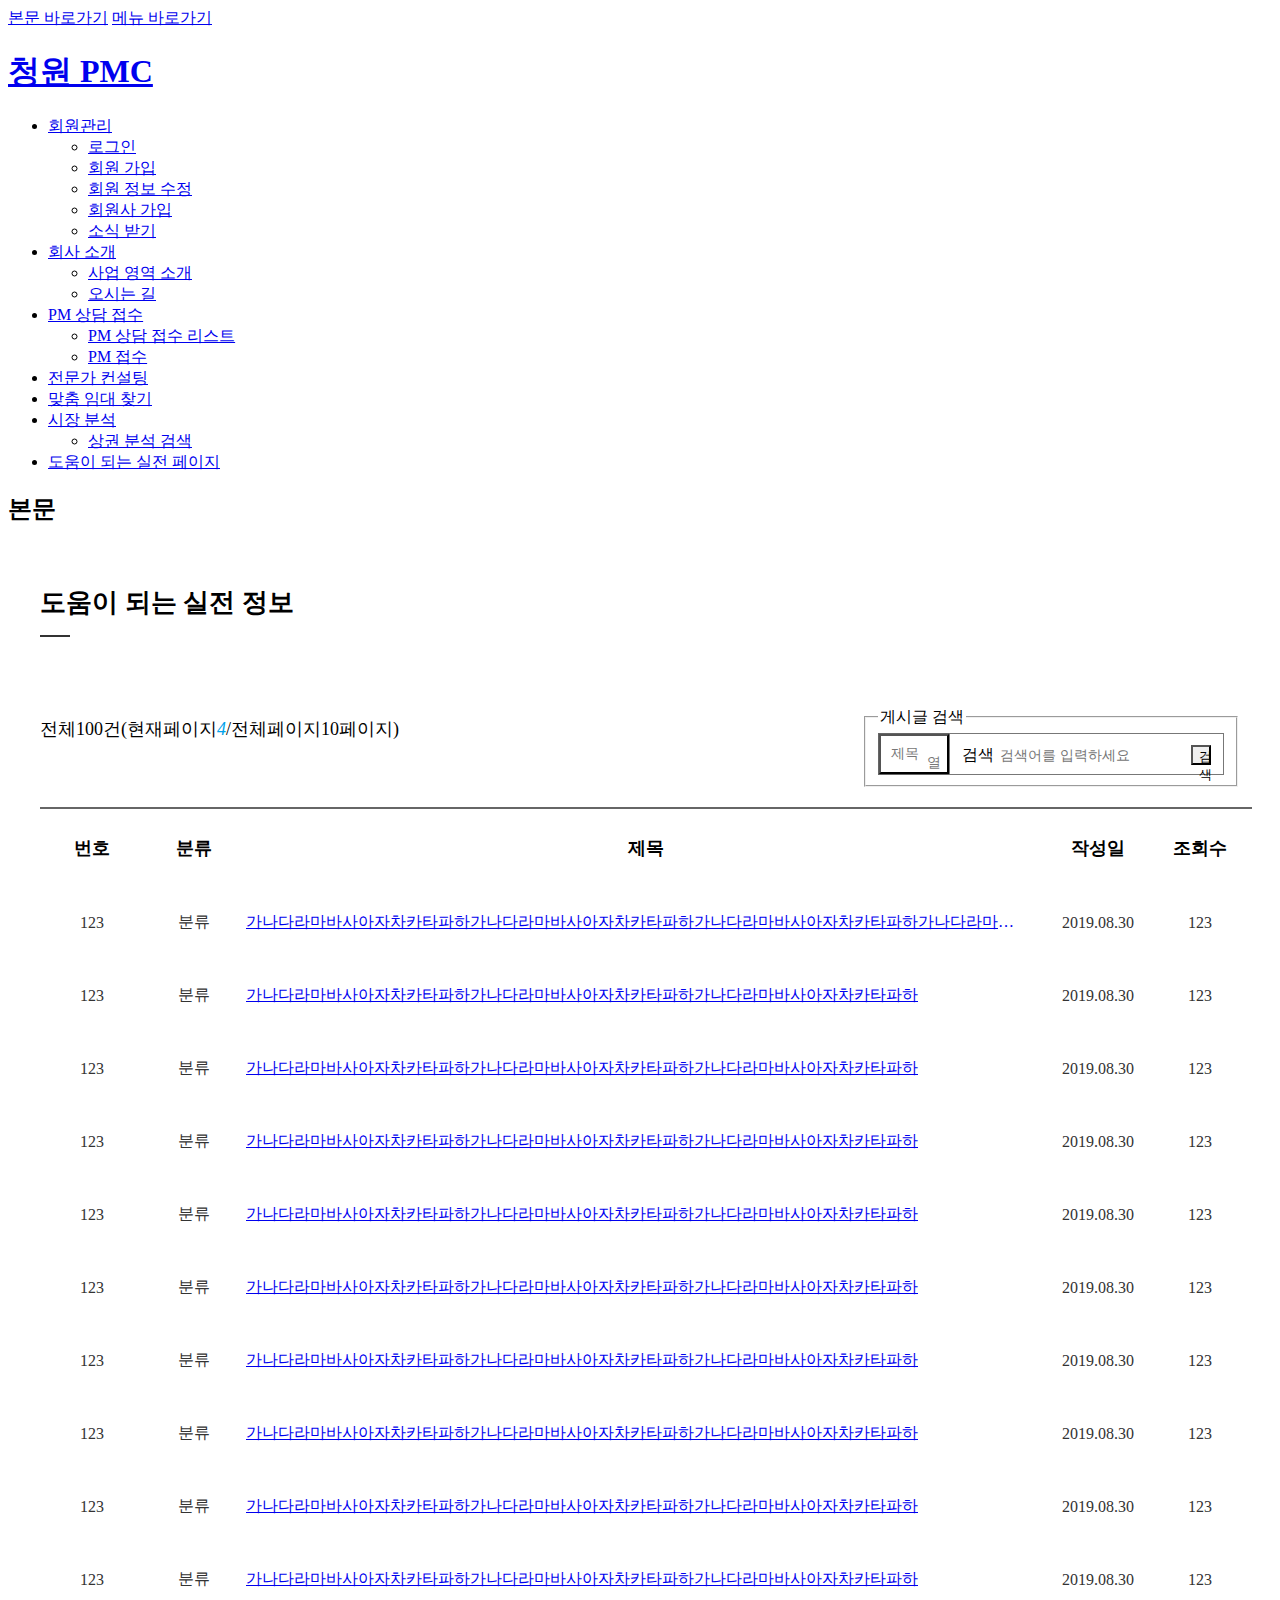
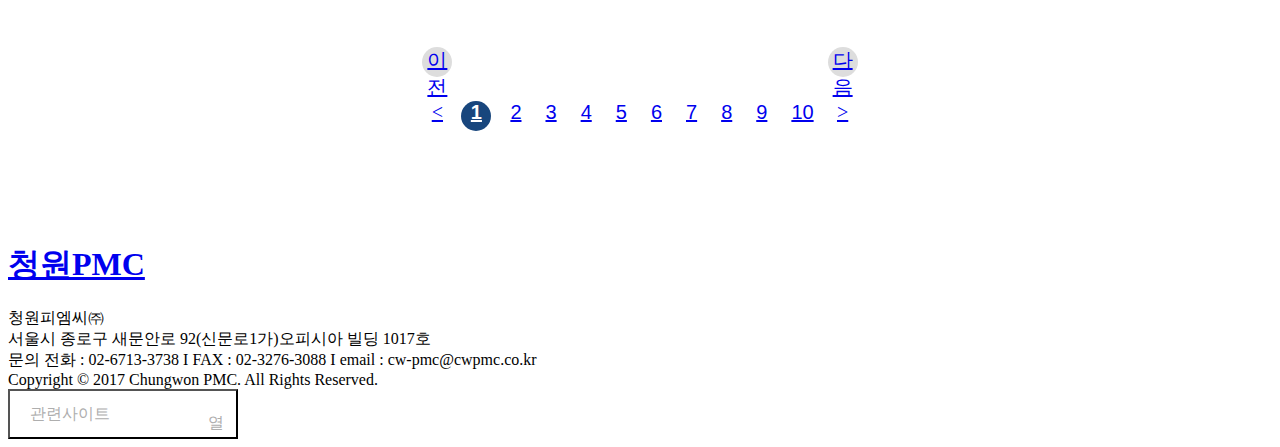
==== chungwon/sub/board_list.html @ f1d7195f "옥진수정파일" ====
<!DOCTYPE html>
<html lang="ko">
<head>
	<meta charset="UTF-8">
	<title>청원 PMC</title>
	<link rel="stylesheet" href="../css/font.css">
	<link rel="stylesheet" href="../css/common.css">
	<link rel="stylesheet" href="../css/main.css">
	<link rel="stylesheet" href="../css/jquery.bxslider.css">
	<script src="../js/jquery-1.12.4.min.js"></script>
	<script src="../js/jquery.bxslider.min.js"></script>
</head>
<body>
<div id="chwIndex">
	<a href="container">본문 바로가기</a>
	<a href="chwGnb">메뉴 바로가기</a>
</div>
<div class="chw_wrap">
	<div class="chw_header">
		<div class="inner_header">
			<h1><a href="#none" class="logo_chw">청원 PMC</a></h1>
			<ul class="list_gnb">
				<li>
					<a href="#none" class="link_gnb">회원관리</a>
					<ul class="list_sub">
						<li><a href="#none" class="link_sub">로그인</a></li>
						<li><a href="#none" class="link_sub">회원 가입</a></li>
						<li><a href="#none" class="link_sub">회원 정보 수정</a></li>
						<li><a href="#none" class="link_sub">회원사 가입</a></li>
						<li><a href="#none" class="link_sub">소식 받기</a></li>
					</ul>
				</li>
				<li>
					<a href="#none" class="link_gnb">회사 소개</a>
					<ul class="list_sub">
						<li><a href="#none" class="link_sub">사업 영역 소개</a></li>
						<li><a href="#none" class="link_sub">오시는 길</a></li>
					</ul>
				</li>
				<li>
					<a href="#none" class="link_gnb">PM 상담 접수</a>
					<ul class="list_sub">
						<li><a href="#none" class="link_sub">PM 상담 접수 리스트</a></li>
						<li><a href="#none" class="link_sub">PM 접수</a></li>
					</ul>
				</li>
				<li>
					<a href="#none" class="link_gnb">전문가 컨설팅</a>
				</li>
				<li>
					<a href="#none" class="link_gnb">맞춤 임대 찾기</a>					
				</li>
				<li>
					<a href="#none" class="link_gnb">시장 분석</a>
					<ul class="list_sub">
						<li><a href="#none" class="link_sub">상권 분석 검색</a></li>
					</ul>
				</li>
				<li>
					<a href="#none" class="link_gnb">도움이 되는 실전 페이지</a>
				</li>
			</ul>
		</div>
	</div>
	<div id="container" class="chw_cont"><!-- 콘텐츠 영역 표시를 위한 임시 스타일 -->
		<h2 class="screen_out">본문</h2>
		<h3 class="tit_sign">도움이 되는 실전 정보</h3>
		<div class="wrap_table">
			<div class="board_top">
				<span class="txt_board">전체100건(<span class="screen_out">현재페이지</span><em>4</em>/<span class="screen_out">전체페이지</span>10페이지)</span>
				<div class="search_board">
					<form action="#">
						<fieldset>
						<legend class="screen_out">게시글 검색</legend>
							<div class="opt_chw"><!-- 셀렉트박스 오픈시 opt_open 클래스추가 -->
								<button type="button" class="btn_opt">제목<span class="ico_chw ico_arrow">열기</span></button>
								<div class="list_opt">
									<a href="#none" class="link_opt">제목</a>
									<a href="#none" class="link_opt">내용</a>
								</div>
							</div>
							<div class="wrap_inp">
								<label for="inpSearch" class="screen_out">검색</label>
								<input type="text" id="inpSearch" class="inp_g" placeholder="검색어를 입력하세요">
								<button type="button" class="btn_search ico_chw">검색</button>
							</div>
						</fieldset>
					</form>
				</div>
			</div>
			<table class="table_chw">
				<colgroup>
					<col width="100">
					<col width="100">
					<col width="800">
					<col width="100">
					<col width="100">
				</colgroup>
				<thead class="table_head">
					<tr>
						<th scope="col">번호</th>
						<th scope="col">분류</th>
						<th scope="col">제목</th>
						<th scope="col">작성일</th>
						<th scope="col">조회수</th>
					</tr>
				</thead>
				<tbody class="table_body">
					<tr>
						<td>123</td>
						<td>분류</td>
						<td><a href="#none" class="link_board">가나다라마바사아자차카타파하가나다라마바사아자차카타파하가나다라마바사아자차카타파하가나다라마바사아자차카타파하가나다라마바사아자차카타파하가나다라마바사아자차카타파하</a></td>
						<td>2019.08.30</td>
						<td>123</td>
					</tr>
					<tr>
						<td>123</td>
						<td>분류</td>
						<td><a href="#none" class="link_board">가나다라마바사아자차카타파하가나다라마바사아자차카타파하가나다라마바사아자차카타파하</a></td>
						<td>2019.08.30</td>
						<td>123</td>
					</tr>
					<tr>
						<td>123</td>
						<td>분류</td>
						<td><a href="#none" class="link_board">가나다라마바사아자차카타파하가나다라마바사아자차카타파하가나다라마바사아자차카타파하</a></td>
						<td>2019.08.30</td>
						<td>123</td>
					</tr>
					<tr>
						<td>123</td>
						<td>분류</td>
						<td><a href="#none" class="link_board">가나다라마바사아자차카타파하가나다라마바사아자차카타파하가나다라마바사아자차카타파하</a></td>
						<td>2019.08.30</td>
						<td>123</td>
					</tr>
					<tr>
						<td>123</td>
						<td>분류</td>
						<td><a href="#none" class="link_board">가나다라마바사아자차카타파하가나다라마바사아자차카타파하가나다라마바사아자차카타파하</a></td>
						<td>2019.08.30</td>
						<td>123</td>
					</tr>
					<tr>
						<td>123</td>
						<td>분류</td>
						<td><a href="#none" class="link_board">가나다라마바사아자차카타파하가나다라마바사아자차카타파하가나다라마바사아자차카타파하</a></td>
						<td>2019.08.30</td>
						<td>123</td>
					</tr>
					<tr>
						<td>123</td>
						<td>분류</td>
						<td><a href="#none" class="link_board">가나다라마바사아자차카타파하가나다라마바사아자차카타파하가나다라마바사아자차카타파하</a></td>
						<td>2019.08.30</td>
						<td>123</td>
					</tr>
					<tr>
						<td>123</td>
						<td>분류</td>
						<td><a href="#none" class="link_board">가나다라마바사아자차카타파하가나다라마바사아자차카타파하가나다라마바사아자차카타파하</a></td>
						<td>2019.08.30</td>
						<td>123</td>
					</tr>
					<tr>
						<td>123</td>
						<td>분류</td>
						<td><a href="#none" class="link_board">가나다라마바사아자차카타파하가나다라마바사아자차카타파하가나다라마바사아자차카타파하</a></td>
						<td>2019.08.30</td>
						<td>123</td>
					</tr>
					<tr>
						<td>123</td>
						<td>분류</td>
						<td><a href="#none" class="link_board">가나다라마바사아자차카타파하가나다라마바사아자차카타파하가나다라마바사아자차카타파하</a></td>
						<td>2019.08.30</td>
						<td>123</td>
					</tr>
				</tbody>
			</table>
			<div class="paging_chw">
				<a href="#none" class="link_direction"><span class="screen_out">이전</span>&#60;</a>
				<a href="#none" class="link_paging active">1</a>
				<a href="#none" class="link_paging">2</a>
				<a href="#none" class="link_paging">3</a>
				<a href="#none" class="link_paging">4</a>
				<a href="#none" class="link_paging">5</a>
				<a href="#none" class="link_paging">6</a>
				<a href="#none" class="link_paging">7</a>
				<a href="#none" class="link_paging">8</a>
				<a href="#none" class="link_paging">9</a>
				<a href="#none" class="link_paging">10</a>
				<a href="#none" class="link_direction"><span class="screen_out">다음</span>&#62;</a>
			</div>
		</div>
	</div>
	<div class="chw_footer">
		<div class="inner_footer">
			<h1><a href="#none" class="logo_chw">청원PMC</a></h1>
			<div class="info_company">
				청원피엠씨㈜<br>
				서울시 종로구 새문안로 92(신문로1가)오피시아 빌딩 1017호<br> 
				문의 전화 : 02-6713-3738 I FAX : 02-3276-3088 I email : cw-pmc@cwpmc.co.kr<br>
				Copyright © 2017 Chungwon PMC. All Rights Reserved.
			</div>	
			<div class="opt_chw"><!-- 셀렉트박스 오픈시 opt_open 클래스추가 -->
				<button type="button" class="btn_opt">관련사이트<span class="ico_chw ico_arrow">열기</span></button>
				<div class="list_opt">
					<a href="http://www.iros.go.kr" target="_blank" class="link_opt">대법원 인터넷 등기소</a>
					<a href="http://www.molit.go.kr" target="_blank" class="link_opt">국토교통부</a>
					<a href="http://www.nts.go.kr/" target="_blank" class="link_opt">국세청</a>
					<a href="http://www.onnara.go.kr" target="_blank" class="link_opt">온나라 부동산정보포탈</a>
					<a href="http://www.koreit.co.kr" target="_blank" class="link_opt">한국 토지신탁</a>
					<a href="http://www.onbid.co.kr" target="_blank" class="link_opt">온비드</a>
					<a href="http://www.lh.or.kr" target="_blank" class="link_opt">한국토지주택공사</a>
				</div>
			</div>
		</div>
	</div>
</div>
<script src="../js/common.js"></script>
</body>
</html>
---- chungwon/css/main.css ----
@charset "utf-8";

/* 테이블 공통 */
.wrap_table{width:1200px;margin:0 auto;padding:30px 0}
.table_chw{width:100%;table-layout:fixed;border-top:2px solid #666}
.table_chw .table_head tr{border-bottom:1px solid #666}
.table_chw .table_body tr{border-bottom:1px solid #eee}
.table_chw .table_body tr:hover{background: #f1f1f1;}
.table_chw th{padding:25px 0;font-size:18px;;}
.table_chw td{padding:25px 0;font-size:16px;color:#333;text-align:center}
.table_chw td:nth-child(3){text-align:left}
.table_chw .link_board{display:block;overflow:hidden;width:100%;padding:0 30px 0 0;white-space:nowrap;text-overflow:ellipsis;box-sizing:border-box}

/* 페이징 공통 */
.paging_chw{padding:30px 0 0;text-align:center}
.paging_chw .link_direction{display:inline-block;width:30px;height:30px;border-radius:15px; background:#ddd; /*border:1px solid #777;*/font-size:20px}
.paging_chw .link_direction:hover{border-color:#18467d;color:#fff;background-color:#18467d;text-decoration:none}
.paging_chw .link_paging{margin:0 5px;padding:0 5px;font-size:20px;font-family:Noto Sans Light, AppleSDGothicNeo-Light,'Malgun Gothic','맑은 고딕',dotum,'돋움',sans-serif}
.paging_chw .link_paging:hover{font-weight:bold;color:#18467d;text-decoration:none}
.paging_chw .active {background: #18467d; display:inline-block; color:#fff; padding:0; border-radius: 15px; width:30px; height: 30px; font-weight:bold;}
.paging_chw .active:hover {color:#fff; font-weight: bold;}

/* 셀렉트박스 공통 */
.opt_chw{position:relative}
.opt_chw .btn_opt{overflow:hidden;position:relative;z-index:1;width:230px;height:50px;padding:0 18px 0 20px;font-size:16px;color:#aeaeae;background-color:#fff;box-sizing:border-box;text-align:left}
.opt_chw .list_opt{display:none;overflow:hidden;position:absolute;top:50px;left:0;width:100%;padding:10px 0;border-top:1px solid #f0f0f0;background-color:#fff;box-shadow:1px 1px 4px 0px rgba(0,0,0,.3)}
.opt_chw .link_opt{display:block;padding:7px 20px;font-size:14px}
.opt_chw .link_opt:hover{background-color:#f0f0f0;text-decoration:none}
.opt_chw .ico_arrow{float:right;width:10px;height:7px;margin:9px 0 0;background-position:0 -30px}
.opt_chw.opt_open .ico_arrow{background-position:-10px -30px}

/* 체크박스 공통 */
.chk_g {position:relative}
.chk_g .inp_chk{position:absolute;top:0;left:0;width:100%;height:100%;opacity:0.01}
.chk_g .inp_chk:checked + .lab_chk{background-position:-70px -20px}
.chk_g .lab_chk{display:inline-block;width:20px;height:20px;vertical-align:top;background-position:-50px -20px}

/* 콘텐츠 */
.chw_cont{padding:0 0 60px}

.chw_service{overflow:hidden;width:1200px;margin:0 auto}
.chw_service + .cont_area{padding:20px 0 0}
.info_service{float:left;width:586px}
.info_service .item_slide{height:400px;padding:84px 0 0 50px;background-repeat:no-repeat;background-size:cover;box-sizing:border-box}
.info_service .tit_service{font-size:30px;color:#fff}
.info_service .desc_g{padding:35px 0 0;font-size:18px;color:#fff}
.info_service .link_detail{display:block;width:125px;height:40px;margin:50px 0 0;font-size:16px;line-height:40px;background-color:rgba(255,255,255,.89);text-align:center}
.info_service .link_detail:hover{color:#fff;background-color:#27a2dd;text-decoration:none}
.info_service .bx-wrapper .bx-pager{bottom:10px;text-align:center}
.info_service .bx-pager-link{border-radius:50%;background-color:#fff}
.info_service .bx-wrapper .bx-pager.bx-default-pager a{width:10px;height:10px}
.info_service .bx-wrapper .bx-pager.bx-default-pager a:hover,
.info_service .bx-wrapper .bx-pager.bx-default-pager a.active {background-color:#5ebbe8}

.list_service{float:right;width:586px}
.list_service li{float:left;width:293px;height:200px;padding:60px 0 0;background-repeat:no-repeat;background-size:cover;text-align:center;box-sizing:border-box}
.list_service li:nth-child(1){background-image:url(../images/bg_service1.jpg)}
.list_service li:nth-child(2){background-image:url(../images/bg_service2.jpg)}
.list_service li:nth-child(3){background-image:url(../images/bg_service3.jpg)}
.list_service li:nth-child(4){background-image:url(../images/bg_service4.jpg)}
.list_service li:nth-child(1) .link_service{color:#e19a01}
.list_service li:nth-child(2) .link_service{color:#18467d}
.list_service li:nth-child(3) .link_service{color:#196b74}
.list_service li:nth-child(4) .link_service{color:#505050}
.list_service .tit_service{display:block;font-size:20px;color:#fff}
.list_service .link_service{display:block;width:125px;height:35px;margin:20px auto 0;font-weight:bold;font-size:16px;line-height:35px;background-color:rgba(255,255,255,.89)}
.list_service .link_service:hover{text-decoration:none}

.cont_area{width:1200px;margin:0 auto;padding:60px 0 0}
.cont_area:after{display:block;clear:both;content:''}
.cont_area .tit_chw{margin:0 0 20px;padding:0 0 0 10px;border-left:5px solid #5ecbe2;font-size:22px;line-height:1.2}
.list_cont:after{display:block;clear:both;content:''}
.list_cont li{float:left;width:300px}
.list_cont .link_cont{display:block;padding:0 26px 0 0}
.list_cont .link_cont:hover{text-decoration:none}
.list_cont .detail_cont{padding:26px 23px 24px;border:1px solid #d7d7d7;border-top:none}
.list_cont .tit_cont{font-size:16px}
.list_cont .info_cont{overflow:hidden;padding:10px 0 0;font-size:15px}
.list_cont .info_cont dt{float:left}
.list_cont .info_cont dd{float:left;position:relative;padding:0 16px 0 0}
.list_cont .info_cont dd:last-child{padding:0}
.list_cont .info_cont dd:after{position:absolute;top:3px;right:7px;width:1px;height:15px;background-color:#000;content:''}
.list_cont .info_cont dd:last-child:after{display:none}
.list_cont .wrap_thumb{display:block;overflow:hidden;width:100%;height:215px}
.list_cont .thumb_g{transition:transform 0.3s}
.list_cont li:hover .thumb_g{transform:scale(1.1)}
.list_cont_type2{float:left}
.list_cont_type2 li{width:306px}
.list_cont_type2 .tit_chw{display:block}

.cont_search{margin:60px 0 0;padding:35px 0 40px;background-color:#ebebeb}
.cont_search .info_search{width:1200px;margin:0 auto;padding:35px 0 0}
.cont_search .info_search:after{display:block;clear:both;content:''}
.cont_search .detail_search{float:left}
.cont_search .tit_chw{font-size:20px;text-align:center}
.cont_search .tit_chw .ico_search{display:inline-block;width:20px;height:20px;margin:4px 10px 0 0;vertical-align:top;background-position:-40px 0}
.cont_search .opt_chw{float:left}
.cont_search .opt_chw + .opt_chw{margin:0 0 0 10px}
.cont_search .btn_search{float:right;width:160px;height:50px;font-size:16px;color:#fff;background-color:#18467d}
.cont_search .wrap_inp{float:left;width:230px;height:50px;margin:0 0 0 10px;padding:11px 18px 11px 20px;background-color:#fff;box-sizing:border-box}
.cont_search .inp_g{border:0 none;font-size:16px}

.cont_area .bx-wrapper .bx-controls-direction a{top:-15px;width:18px;height:20px;background-color:#fff}
.cont_area .bx-wrapper .bx-prev{left:inherit;right:17px;background:url(../images/ico_chw.png) no-repeat 0 0}
.cont_area .bx-wrapper .bx-prev:hover{background-position:0 0}
.cont_area .bx-wrapper .bx-next{right:0;background:url(../images/ico_chw.png) no-repeat -20px 0}
.cont_area .bx-wrapper .bx-next:hover{background-position:-20px 0}
.bx-wrapper .list_cont .link_cont{padding:0}

.join_ask{float:left;width:281px;height:346px;margin:45px 0 0;background:url(../images/bg_join.jpg) no-repeat 50% 50%;background-size:cover}
.tit_ask{display:block;padding:120px 0 0;font-size:20px;color:#fff;text-align:center}
.link_ask{display:block;width:176px;height:46px;margin:90px auto 0;font-size:18px;line-height:46px;color:#49a6ad;background-color:#fff;text-align:center}
.link_ask:active{background-color:#fff}

.cont_info{overflow:hidden;width:1200px;height:200px;margin:0 auto;padding:60px 0 0}
.info_news{float:left;position:relative;width:586px;height:100%;padding:20px 36px 26px 34px;background-color:#ebebeb;box-sizing:border-box}
.info_news .tit_chw{font-size:20px}
.info_news .link_more{position:absolute;top:26px;right:35px}
.list_news{overflow:hidden;max-height:116px;padding:8px 0 0}
.list_news li{padding:4px 0 0}
.link_news{display:block;overflow:hidden;font-size:13px}
.link_news .type_news{padding:0 10px 0 0}
.link_news .desc_news{overflow:hidden;float:left;max-width:380px;white-space:nowrap;text-overflow:ellipsis}
.link_news .date_news{float:right}
.link_news:hover .desc_news{text-decoration:underline}

.info_location{float:left;width:586px;height:100%;margin:0 0 0 27px;background:url(../images/bg_location.jpg) no-repeat 0 0;background-size:cover}
.info_location .tit_chw{display:block;padding:50px 0 0;font-size:23px;color:#fff;text-align:center}
.info_location .tit_chw .ico_location{display:inline-block;width:28px;height:40px;margin:0 10px 0 0;background-position:-20px -30px;vertical-align:top}
.info_location .link_location{display:block;width:132px;height:40px;margin:26px auto 0;font-size:17px;line-height:40px;color:#18467d;background-color:#fff;text-align:center}

/* 퀵메뉴 */
.quick_chw{position:absolute;top:111px;right:50%;width:110px;margin-right:-720px;border:1px solid #ababab;box-sizing:border-box}
.quick_chw .link_quick{display:table;width:100%;height:70px;text-align:center}
.quick_chw .link_quick + .link_quick{border-top:1px solid #ababab}
.quick_chw .link_quick .ico_chw{display:inline-block;vertical-align:top}
.quick_chw .inner_quick{display:table-cell;vertical-align:middle}
.quick_chw .ico_youtube{width:87px;height:44px;background-position:0 -70px}
.quick_chw .ico_nblog{width:39px;height:39px;background-position:0 -120px}
.quick_chw .ico_nband{width:37px;height:37px;background-position:-50px -120px}
.quick_chw .ico_npost{width:37px;height:37px;background-position:-90px -120px}
.quick_chw .txt_quick{display:inline-block;padding:0 0 0 8px;font-size:13px;text-align:left}

/* 게시판 목록 */
.board_top{padding:0 0 20px}
.board_top:after{display:block;clear:both;content:''}
.board_top .txt_board{float:left;padding:10px 0 0;font-size:18px}
.board_top .txt_board em{color:#00a1e9}
.board_top .search_board{float:right}
.search_board .opt_chw{float:left;position:relative;border:1px solid #666}
.search_board .btn_opt{width:70px;height:40px;padding:0 10px;font-size:14px;color:#777}
.search_board .list_opt{top:31px;padding:5px 0}
.search_board .link_opt{padding:2px 8px}
.search_board .wrap_inp{float:right;position:relative;height:42px;margin:0 0 0 -1px;padding:11px 40px 0 12px;border:1px solid #777;box-sizing:border-box}
.search_board .inp_g{border:0 none;font-size:14px}
.search_board .btn_search{position:absolute;top:11px;right:12px;width:20px;height:20px;background-position:-80px 0}

/* 게시판 쓰기 */
.wrap_write{width:800px;margin:40px auto;border-top:2px solid #333}
.wrap_write .tf_g{width:100%;height:250px;border-color:#ccc}

/* 게시판 뷰 */
.wrap_view{width:1200px;margin:60px auto 80px;border-top:2px solid #666}
.view_top{display:table;overflow:hidden;width:100%;padding:15px;border-bottom:1px solid #ccc;box-sizing:border-box}
.view_top .tit_view{display:table-cell;width:920px;height:100%;padding:0 50px 0 0;font-size:22px;vertical-align:middle;box-sizing:border-box}
.view_top .info_view{display:table-cell;height:100%;font-size:14px;vertical-align:middle}
.view_top .info_view dt{float:left;padding:0 10px 0 0;font-family:Noto Sans Medium, AppleSDGothicNeo-Medium,'Malgun Gothic','맑은 고딕',dotum,'돋움',sans-serif}
.view_top .info_view dd{float:left;font-family:Noto Sans Light, AppleSDGothicNeo-Light,'Malgun Gothic','맑은 고딕',dotum,'돋움',sans-serif}
.view_top .info_view dd + dt{padding-left:40px}
.board_view{padding:20px 15px}
.view_bottom{border-top:2px solid #333}
.view_bottom .link_near{display:block;position:relative;padding:15px 30px;border-bottom:1px solid #666}
.view_bottom .link_near:hover{text-decoration:none}
.view_bottom .link_near:hover .tit_near{color:#333}
.view_bottom .tit_near{display:block;overflow:hidden;width:100%;padding:0 0 0 140px;font-size:14px;font-family:Noto Sans Light, AppleSDGothicNeo-Light,'Malgun Gothic','맑은 고딕',dotum,'돋움',sans-serif;color:#a1a1a1;box-sizing:border-box;white-space:nowrap;text-overflow:ellipsis}
.view_bottom .txt_near{position:absolute;top:15px;left:30px;font-size:14px}
.view_bottom .ico_near{display:inline-block;margin:3px 0 0;padding:0 10px 0 0;font-size:10px;vertical-align:top}

/* 로그인 */
.wrap_login{width:500px;margin:80px auto}
.login_chw{padding:40px 40px 60px;border:1px solid #e0e0e0}
.login_chw .wrap_inp{padding:40px 0 0}
.tit_login{display:block;border-bottom:2px solid #333;font-size:24px}
.item_login{overflow:hidden;padding:40px 0 0}
.item_login dt{float:left;width:60px;padding:10px 0 0 20px}
.item_login dd{overflow:hidden;padding:0 0 0 50px}
.item_login dd .desc_g{padding:6px 0 0;color:#666}
.item_login .inp_g{width:100%;padding:10px 15px;border:none;font-size:16px;background-color:#f1f1f1;box-sizing:border-box}
.lab_login{font-size:16px;font-family:Noto Sans Bold, AppleSDGothicNeo-Bold,'Malgun Gothic','맑은 고딕',dotum,'돋움',sans-serif;color:#333}
.btn_login{width:100%;height:60px;margin:60px 0 0;font-size:22px;color:#fff;background-color:#18467d}
.btn_login:hover{background-color:#0d294a}
.login_bottom{overflow:hidden;padding:20px 40px;margin:-1px 0 0;border:1px solid #e0e0e0}
.login_bottom .link_signin{float:left}
.login_bottom .find_login{float:right}
.login_bottom .find_login .link_login{position:relative;padding:0 0 0 20px}
.login_bottom .find_login .link_login:first-child:after{position:absolute;top:0;right:-12px;width:1px;height:100%;background-color:#ccc;content:''}

/* 회원가입 */
.agree_signin{padding:20px 0 40px}
.agree_signin .tit_agree{font-size:16px}
.agree_signin .box_agree{overflow:auto;height:200px;margin:10px 0 0;border:1px solid #e1e1e1;font-size:13px;background-color:#f1f1f1}
.agree_signin .box_agree .inner_box{padding:30px 20px}
.chk_signin{overflow:hidden}
.chk_signin .chk_g{float:right;padding:10px 0 0;font-size:14px}

.wrap_signin{width:800px;margin:0 auto;padding:40px 0 60px}
.tit_sign{display:block; width:1200px; margin:0 auto; padding:40px 0 20px;font-size:26px; position: relative;}
.tit_sign:after {display: block; width: 30px; height:2px; background: #333; content:''; margin-top:15px; margin-bottom:20px; } 
.signin_chw{border-top:2px solid #333}
.list_info{border-bottom:1px solid #666}
.list_info:after{display:block;clear:both;content:''}
.list_info dt{float:left;width:150px;height:74px;padding:24px 0 0 20px;border-bottom:1px solid #efefef;font-size:16px;box-sizing:border-box}
.list_info dt:nth-last-of-type(1){border-bottom:0 none}
.list_info dt.item_type{height:285px}
.list_info dd{float:left;width:650px;height:74px;padding:16px 20px;border-bottom:1px solid #efefef;box-sizing:border-box}
.list_info dd:nth-last-of-type(1){border-bottom:0 none}
.list_info .item_type{height:auto}
.list_info .signin_essential .lab_g{position:relative}
.list_info .signin_essential .lab_g:after{position:absolute;top:0;right:-10px;color:#de0000;content:'*'}
.list_info .inp_g{width:100%;padding:10px;box-sizing:border-box}
.list_info .inp_g2{width:200px;padding:10px;box-sizing:border-box}
.list_info .inp_g3{width:100px;padding:10px;box-sizing:border-box}
.list_info .opt_chw{display:inline-block;width:200px;height:42px;vertical-align:top;box-sizing:border-box}
.list_info .btn_opt{width:100%;height:100%;border:1px solid #e1e1e1;box-sizing:border-box}
.list_info .txt_file{display:inline-block;width:500px;height:42px;margin:0 7px 0 0;border:1px solid #e1e1e1;box-sizing:border-box;vertical-align:top}
.list_info .inp_file{width:100px;height:42px;font-size:16px;color:#fff;background-color:#ccc}
.btn_wrap {text-align:center;}
.btn_signin{display:inline-block;width:120px;height:60px;margin:40px auto 0;font-size:20px;color:#fff;background-color:#18467d}
.btn_signin:hover{background-color:#0d294a}
.btn_cancel{display:inline-block;width:120px;height:60px;margin:40px auto 0;font-size:20px;color:#555;background-color:#d7d7d7;}
.btn_cancel:hover{background-color:#ccc;}

/* 임대매물시세 */
.rent_chw {margin-top:30px;}
.rent_chw .list_cont{width:1200px;margin:0 auto;padding:20px 0 0}
.rent_chw .list_cont li{width:280px;margin:40px 26px 0 0}
.rent_chw .list_cont li:nth-child(4n){margin-right:0}
.rent_chw .list_cont .link_cont{padding:0}
.rent_chw .cont_search {width:1200px; margin:0 auto;}
.rent_chw .cont_search .info_search {width:1140px; padding-top:0; padding-left:30px; padding-right:30px;}
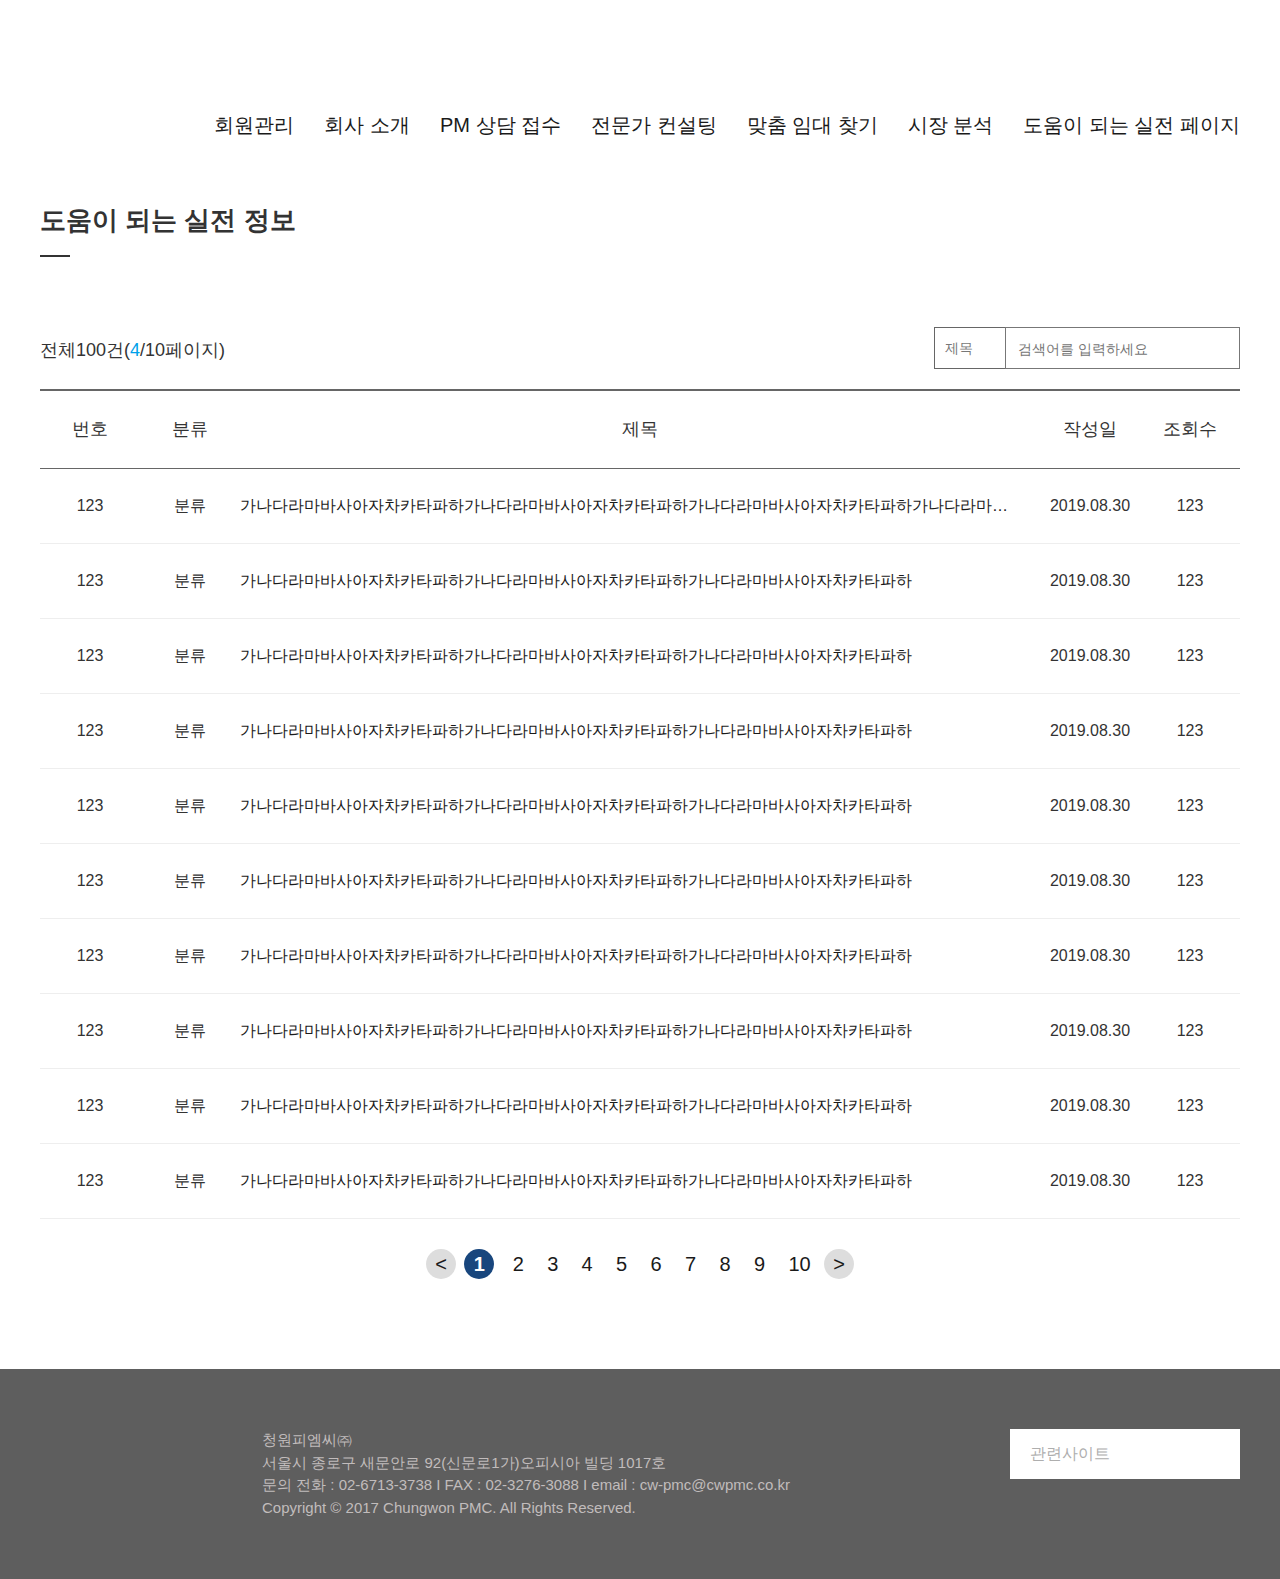
==== commit 980ca9b3: "임대매물 상세페이지" ====
--- a/chungwon/sub/board_list.html
+++ b/chungwon/sub/board_list.html
@@ -63,8 +63,7 @@
 		</div>
 	</div>
 	<div id="container" class="chw_cont"><!-- 콘텐츠 영역 표시를 위한 임시 스타일 -->
-		<h2 class="screen_out">본문</h2>
-		<h3 class="tit_sign">도움이 되는 실전 정보</h3>
+		<h2 class="tit_type1 tit_type2">도움이 되는 실전 정보</h2>
 		<div class="wrap_table">
 			<div class="board_top">
 				<span class="txt_board">전체100건(<span class="screen_out">현재페이지</span><em>4</em>/<span class="screen_out">전체페이지</span>10페이지)</span>
--- a/chungwon/css/common.css
+++ b/chungwon/css/common.css
@@ -0,0 +1,67 @@
+@charset "utf-8";
+
+/* reset */
+body,div,dl,dt,dd,ul,ol,li,h1,h2,h3,h4,h5,h6,pre,code,form,fieldset,legend,textarea,p,blockquote,th,td,input,select,button{margin:0;padding:0}
+fieldset,img{border:0 none}
+dl,ul,ol,menu,li{list-style:none}
+blockquote, q{quotes: none}
+blockquote:before, blockquote:after,q:before, q:after{content:'';content:none}
+input,select,textarea,button{vertical-align:middle}
+input::-ms-clear{display:none}
+button{border:0 none;background-color:transparent;cursor:pointer}
+body{background:#fff}
+body,th,td,input,select,textarea,button{font-size:12px;line-height:1.5;font-weight:400;font-family:Noto Sans Regular, AppleSDGothicNeo-Regular,'Malgun Gothic','맑은 고딕',dotum,'돋움',sans-serif;color:#333}
+a{color:#1a1a1a;text-decoration:none}
+a:active, a:hover{text-decoration:underline}
+a:active{background-color:transparent}
+address,caption,cite,code,dfn,em,var{font-style:normal;font-weight:normal}
+table{border-collapse:collapse;border-spacing:0;}
+body{-webkit-text-size-adjust:none}
+fieldset{min-width:auto}
+
+/* global */
+.ir_pm{display:block;overflow:hidden;font-size:1px;line-height:0;color:transparent}
+.screen_out{overflow:hidden;position:absolute;width:0;height:0;line-height:0;text-indent:-9999px}
+
+/* skip navigation */
+#chwIndex{overflow:hidden;position:absolute;left:-9999px;width:0;height:1px;margin:0;padding:0}
+
+/* common */
+.logo_chw{display:block;overflow:hidden;font-size:0;line-height:0;background-repeat:no-repeat;background-size:cover;text-indent:-9999px}
+.ico_chw{display:block;overflow:hidden;font-size:0;line-height:0px;background:url(../images/ico_chw.png) no-repeat;text-indent:-9999px}
+.chw_wrap{min-width:1200px;width:100%}
+.thumb_g{display:block;width:100%}
+
+/* header */
+.chw_header{width:1200px;margin:0 auto}
+.chw_header .logo_chw{width:176px;height:67px;background-image:url(../images/logo_header.png)}
+.chw_header .inner_header{padding:23px 0 21px}
+.chw_header .inner_header:after{display:block;clear:both;content:''}
+.chw_header h1{float:left}
+.chw_header .list_gnb{float:right;padding:20px 0 0}
+.list_gnb > li{float:left;position:relative;margin:0 0 0 30px}
+.list_gnb > li:first-child{margin-left:0}
+.list_gnb .link_gnb{font-size:20px;text-decoration:none}
+.list_gnb .link_gnb:hover{color:#00a1e9}
+.list_gnb .list_sub{display:none;position:absolute;top:50px;left:-20px;z-index:1;padding:10px 0;border-radius:4px;box-shadow:1px 2px 8px 0px rgba(0,0,0,.3);background-color:#fff}
+.list_gnb .list_sub .link_sub{display:block;padding:8px 20px;font-size:14px;white-space:nowrap}
+.list_gnb .list_sub .link_sub:hover{font-weight:bold;color:#00a1e9;text-decoration:none}
+
+/* footer */
+.chw_footer{background-color:#5e5e5e}
+.chw_footer .logo_chw{width:162px;height:60px;background-image:url(../images/logo_footer.png)}
+.chw_footer .inner_footer{width:1200px;margin:0 auto;padding:60px 0;}
+.chw_footer .inner_footer:after{display:block;clear:both;content:''}
+.chw_footer h1{float:left}
+.chw_footer .info_company{float:left;padding:0 0 0 60px;font-size:15px;color:#c1bcbc}
+.chw_footer .opt_chw{float:right}
+.chw_footer .opt_chw .list_opt{top:inherit;bottom:50px;border-bottom:1px solid #f0f0f0}
+.chw_footer .opt_chw .ico_arrow{background-position:-10px -30px}
+.chw_footer .opt_chw.opt_open .ico_arrow{background-position:0 -30px}
+
+
+
+
+
+
+
--- a/chungwon/css/main.css
+++ b/chungwon/css/main.css
@@ -6,7 +6,7 @@
 .table_chw .table_head tr{border-bottom:1px solid #666}
 .table_chw .table_body tr{border-bottom:1px solid #eee}
 .table_chw .table_body tr:hover{background: #f1f1f1;}
-.table_chw th{padding:25px 0;font-size:18px;;}
+.table_chw th{padding:25px 0;font-size:18px}
 .table_chw td{padding:25px 0;font-size:16px;color:#333;text-align:center}
 .table_chw td:nth-child(3){text-align:left}
 .table_chw .link_board{display:block;overflow:hidden;width:100%;padding:0 30px 0 0;white-space:nowrap;text-overflow:ellipsis;box-sizing:border-box}
@@ -130,7 +130,7 @@
 .info_location .link_location{display:block;width:132px;height:40px;margin:26px auto 0;font-size:17px;line-height:40px;color:#18467d;background-color:#fff;text-align:center}
 
 /* 퀵메뉴 */
-.quick_chw{position:absolute;top:111px;right:50%;width:110px;margin-right:-720px;border:1px solid #ababab;box-sizing:border-box}
+.quick_chw{position:absolute;top:111px;right:50%;width:110px;margin-right:-720px;border:1px solid #ababab;box-sizing:border-box;background-color:#fff}
 .quick_chw .link_quick{display:table;width:100%;height:70px;text-align:center}
 .quick_chw .link_quick + .link_quick{border-top:1px solid #ababab}
 .quick_chw .link_quick .ico_chw{display:inline-block;vertical-align:top}
@@ -156,7 +156,8 @@
 .search_board .btn_search{position:absolute;top:11px;right:12px;width:20px;height:20px;background-position:-80px 0}
 
 /* 게시판 쓰기 */
-.wrap_write{width:800px;margin:40px auto;border-top:2px solid #333}
+.wrap_write{width:800px;margin:40px auto}
+.wrap_write .list_info{border-top:2px solid #333}
 .wrap_write .tf_g{width:100%;height:250px;border-color:#ccc}
 
 /* 게시판 뷰 */
@@ -204,8 +205,9 @@
 .chk_signin .chk_g{float:right;padding:10px 0 0;font-size:14px}
 
 .wrap_signin{width:800px;margin:0 auto;padding:40px 0 60px}
-.tit_sign{display:block; width:1200px; margin:0 auto; padding:40px 0 20px;font-size:26px; position: relative;}
-.tit_sign:after {display: block; width: 30px; height:2px; background: #333; content:''; margin-top:15px; margin-bottom:20px; } 
+.tit_type1{display:block;margin:0 auto; padding:40px 0 20px;font-size:26px; position: relative;}
+.tit_type1:after {display: block; width: 30px; height:2px; background: #333; content:''; margin-top:15px; margin-bottom:20px; } 
+.tit_type2{width:1200px}
 .signin_chw{border-top:2px solid #333}
 .list_info{border-bottom:1px solid #666}
 .list_info:after{display:block;clear:both;content:''}
@@ -225,8 +227,8 @@
 .list_info .txt_file{display:inline-block;width:500px;height:42px;margin:0 7px 0 0;border:1px solid #e1e1e1;box-sizing:border-box;vertical-align:top}
 .list_info .inp_file{width:100px;height:42px;font-size:16px;color:#fff;background-color:#ccc}
 .btn_wrap {text-align:center;}
-.btn_signin{display:inline-block;width:120px;height:60px;margin:40px auto 0;font-size:20px;color:#fff;background-color:#18467d}
-.btn_signin:hover{background-color:#0d294a}
+.btn_type1{display:inline-block;width:120px;height:60px;margin:40px auto 0;font-size:20px;color:#fff;background-color:#18467d}
+.btn_type1:hover{background-color:#0d294a}
 .btn_cancel{display:inline-block;width:120px;height:60px;margin:40px auto 0;font-size:20px;color:#555;background-color:#d7d7d7;}
 .btn_cancel:hover{background-color:#ccc;}
 
@@ -238,3 +240,26 @@
 .rent_chw .list_cont .link_cont{padding:0}
 .rent_chw .cont_search {width:1200px; margin:0 auto;}
 .rent_chw .cont_search .info_search {width:1140px; padding-top:0; padding-left:30px; padding-right:30px;}
+
+/* 상세페이지 */
+.wrap_detail{width:1200px;margin:0 auto}
+.wrap_detail .tit_chw{font-size:26px}
+.wrap_detail .btn_type1{display:block;margin:40px auto 0}
+.detail_estate{overflow:hidden;padding:40px 0 0}
+.detail_estate .wrap_thumb{float:left;width:450px;height:420px;margin:0 20px 0 0;border:1px solid #ddd;box-sizing:border-box}
+.detail_estate .table_chw{border-top:0 none;border-bottom:1px solid #ddd}
+.detail_estate .table_chw th{border-top:0 none;color:#52b1d7}
+.detail_estate .table_chw td:nth-child(3){text-align:center}
+.detail_estate .table_chw tbody tr{border-top:1px solid #ddd}
+.detail_estate .detail_location{float:left;width:670px;height:350px;border:1px solid #ddd;box-sizing:border-box}
+.detail_estate .info_location{float:right;width:510px;margin:0;background:none}
+.detail_estate .desc_loaction{padding:40px 0 0;font-size:18px}
+.info_estate{overflow:hidden}
+.info_estate .tit_info{display:block;padding:0 0 10px;border-bottom:2px solid #333;font-size:24px}
+.info_estate .list_info_type2{padding:0 0 0 10px}
+.info_estate .list_info_type2:last-child{border-bottom:1px solid #ddd}
+.info_estate .list_info_type2:nth-of-type(1) dd + dt{padding-left:240px}
+.info_estate .list_info_type2:nth-of-type(2) dd,.info_estate .list_info_type2:nth-of-type(6) dd,.info_estate .list_info_type2:nth-of-type(7) dd{width:500px}
+.list_info_type2{overflow:hidden}
+.list_info_type2 dt{float:left;width:80px;padding:15px 0 14px;font-size:16px;color:#52b1d7;text-align:center}
+.list_info_type2 dd{float:left;padding:15px 0 14px;font-size:16px;width:160px}